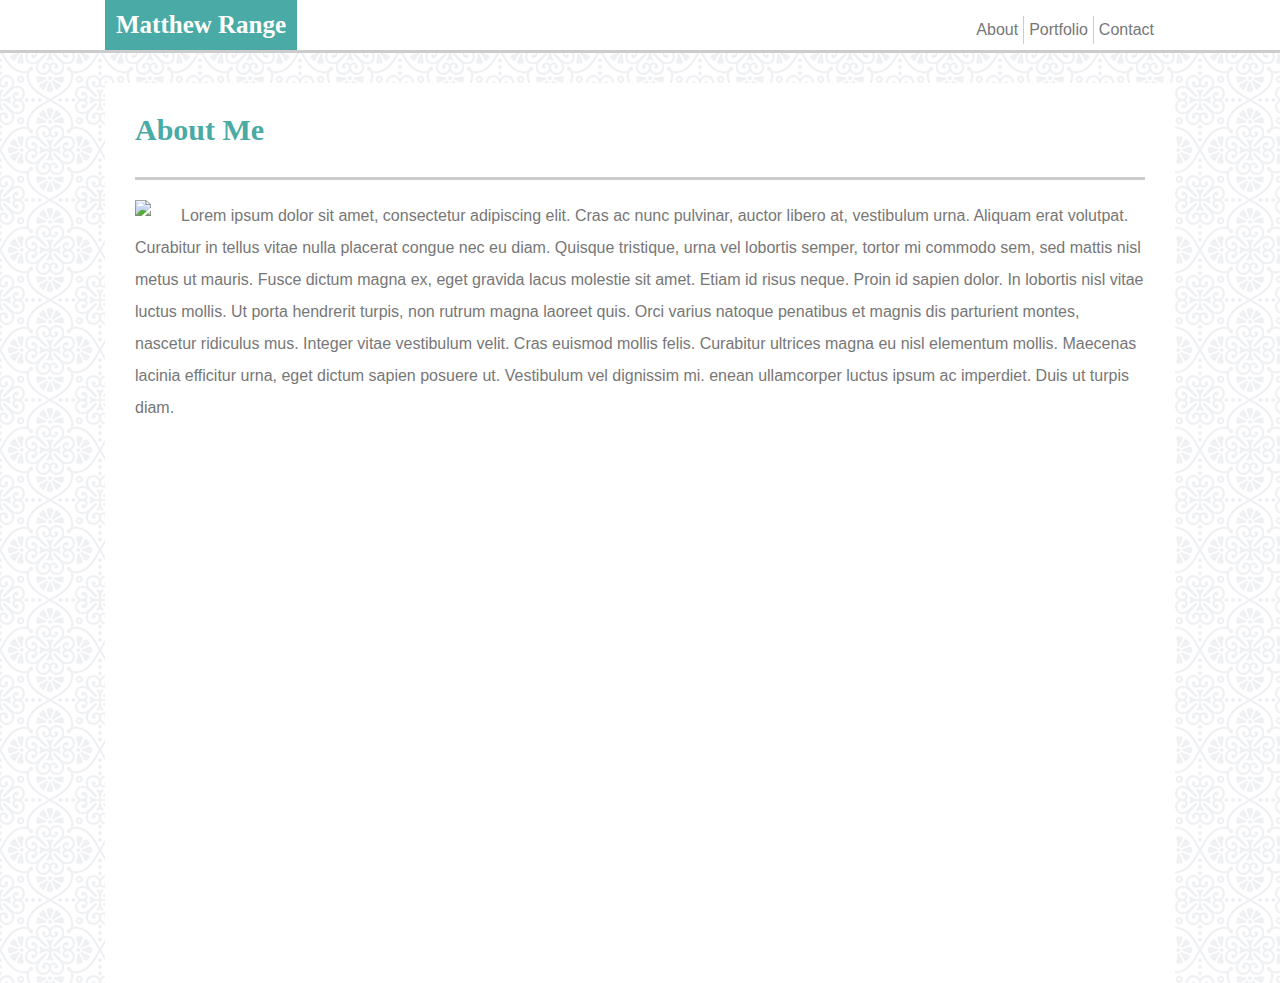
==== index.html @ 972735a9 "created html and css files" ====
<!DOCTYPE html>
<html>
<head>
    <meta charset="utf-8" />
    <title>Matt Range Portfolio</title>
    <link rel="stylesheet" type="text/css" href="assets/css/stye.css" />
</head>
<body>
<div class="banner">
<header>Matthew Range</header>
<ul>
    <li><a class="border" href="index.html">About</a></li>
    <li><a class="border" href="portfolio.html">Portfolio</a></li>
    <li><a class="noborder" href="contact.html">Contact</a></li>
</ul>
</div>
<div class="space">
    <h1>About Me</h1>
    <a href="https://placeholder.com"><img src="http://via.placeholder.com/200x200"></a>
    <p1>
    Lorem ipsum dolor sit amet, consectetur adipiscing elit. Cras ac nunc pulvinar, auctor libero at, 
    vestibulum urna. Aliquam erat volutpat. Curabitur in tellus vitae nulla placerat congue nec eu diam. 
    Quisque tristique, urna vel lobortis semper, tortor mi commodo sem, sed mattis nisl metus ut mauris. 
    Fusce dictum magna ex, eget gravida lacus molestie sit amet. Etiam id risus neque. Proin id sapien dolor.
    In lobortis nisl vitae luctus mollis. Ut porta hendrerit turpis, non rutrum magna laoreet quis. 
    Orci varius natoque penatibus et magnis dis parturient montes, nascetur ridiculus mus. 
    Integer vitae vestibulum velit. Cras euismod mollis felis. Curabitur ultrices magna eu nisl elementum mollis. 
    Maecenas lacinia efficitur urna, eget dictum sapien posuere ut. Vestibulum vel dignissim mi. 
    enean ullamcorper luctus ipsum ac imperdiet. Duis ut turpis diam.
    </p1>
</div>
    
</body>
</html>
---- assets/css/stye.css ----
body {
    margin: 0px;
    background-image: url(/assets/images/regal.png);
    background-color: gray;
}


.banner {
    background-color: #ffffff;
    height: 50px;
    width: 100%;
    border-bottom-style: solid;
    border-bottom-color: #cccccc;
}

header {
    background-color: #4aaaa5;
    color: #ffffff;
    float: left;
    font-size: 25px;
    padding: 11px;
    position: relative;
    left: 105px;
    font-weight: bold;
    font-family: 'Georgia', Times, Times New Roman, serif;
}

h1 {
    color: #4aaaa5;
    font-family: 'Georgia', Times, Times New Roman, serif;
    text-align: left;
    font-size: 30px;
    padding-top: 30px;
    padding-bottom: 30px;
    border-bottom-style: solid;
    border-bottom-color: #cccccc;
}

.space {
    margin-top: 30px;
    margin-left:105px;
    margin-right: 105px;
    height: 900px;
    text-align: left;
    overflow: visible;
    background-color: white;
    padding-right: 30px;
    padding-left: 30px;
    font-family: 'Arial', 'Helvetica Neue', Helvetica, sans-serif;
    color: #777777;
}

ul {
    margin: 0%;
    float:right;
    padding: 16px;
    position: relative;
    right: 105px;

}

li {
    display: inline;
    font-family: 'Arial', 'Helvetica Neue', Helvetica, sans-serif;
    text-decoration: none;

}

a {
    float: left;
    padding-right: 30px;
}

p1 {
    font-family: 'Arial', 'Helvetica Neue', Helvetica, sans-serif;
    color: #777777;
    line-height: 2;
}

.border:link {
    color: #777777;
    font-family: 'Arial', 'Helvetica Neue', Helvetica, sans-serif;
    text-decoration: none;
    border-right-style: solid;
    border-right-width: 1px;
    border-right-color: #cccccc;
    padding: 5px;
}
.border:visited {  
    color: #777777;
    font-family: 'Arial', 'Helvetica Neue', Helvetica, sans-serif;
    text-decoration: none;
    border-right-style: solid;
    border-right-width: 1px;
    border-right-color: #cccccc;
    padding: 5px;
}
.noborder {
    padding: 5px;
    border-right-color: white;
    color: #777777;
    font-family: 'Arial', 'Helvetica Neue', Helvetica, sans-serif;
    text-decoration: none;
}

input[type=text], select, textarea {
    width: 100%; 
    padding: 12px; 
    border: 1px solid #ccc; 
    border-radius: 4px;
    box-sizing: border-box;
    margin-top: 6px;
    margin-bottom: 16px;
    resize: vertical;
}
input[type=submit] {
    background-color: #4aaaa5;
    color: white;
}
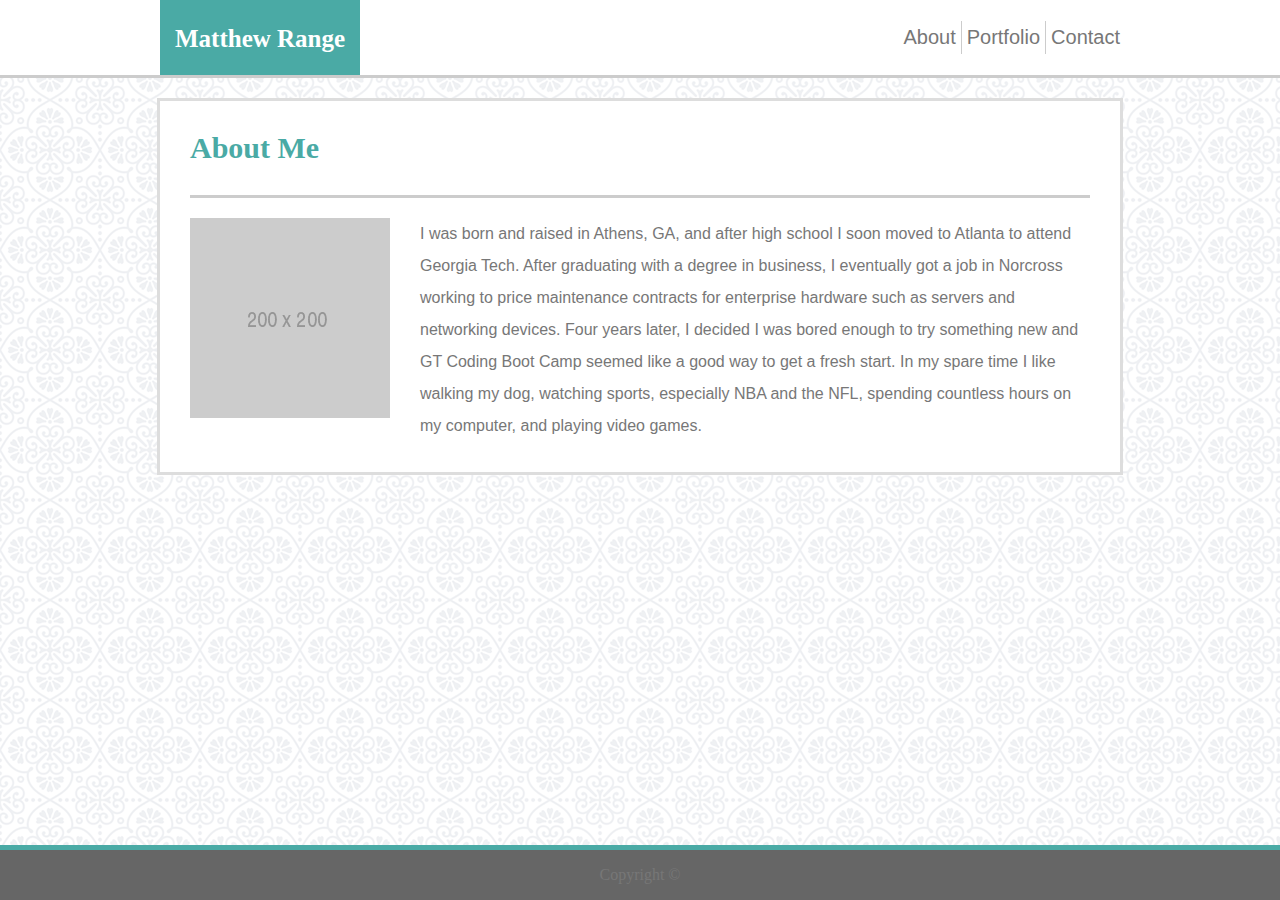
==== commit 99088710: "added footer" ====
--- a/index.html
+++ b/index.html
@@ -6,6 +6,7 @@
     <link rel="stylesheet" type="text/css" href="assets/css/stye.css" />
 </head>
 <body>
+<div class="nav">
 <div class="banner">
 <header>Matthew Range</header>
 <ul>
@@ -14,21 +15,22 @@
     <li><a class="noborder" href="contact.html">Contact</a></li>
 </ul>
 </div>
+</div>
 <div class="space">
     <h1>About Me</h1>
-    <a href="https://placeholder.com"><img src="http://via.placeholder.com/200x200"></a>
+    <a href="https://placeholder.com"><img src="assets/images/200x200.png"></a>
     <p1>
-    Lorem ipsum dolor sit amet, consectetur adipiscing elit. Cras ac nunc pulvinar, auctor libero at, 
-    vestibulum urna. Aliquam erat volutpat. Curabitur in tellus vitae nulla placerat congue nec eu diam. 
-    Quisque tristique, urna vel lobortis semper, tortor mi commodo sem, sed mattis nisl metus ut mauris. 
-    Fusce dictum magna ex, eget gravida lacus molestie sit amet. Etiam id risus neque. Proin id sapien dolor.
-    In lobortis nisl vitae luctus mollis. Ut porta hendrerit turpis, non rutrum magna laoreet quis. 
-    Orci varius natoque penatibus et magnis dis parturient montes, nascetur ridiculus mus. 
-    Integer vitae vestibulum velit. Cras euismod mollis felis. Curabitur ultrices magna eu nisl elementum mollis. 
-    Maecenas lacinia efficitur urna, eget dictum sapien posuere ut. Vestibulum vel dignissim mi. 
-    enean ullamcorper luctus ipsum ac imperdiet. Duis ut turpis diam.
+    I was born and raised in Athens, GA, and after high school I soon moved to 
+    Atlanta to attend Georgia Tech. After graduating with a degree in business,
+    I eventually got a job in Norcross working to price maintenance contracts for 
+    enterprise hardware such as servers and networking devices. Four years later, 
+    I decided I was bored enough to try something new and GT Coding Boot Camp seemed
+    like a good way to get a fresh start. In my spare time I like walking my dog, watching sports,
+    especially NBA and the NFL, spending countless hours on my computer, and playing video games. 
     </p1>
 </div>
-    
+<footer>
+        <p>Copyright ©</p>
+</footer> 
 </body>
 </html>--- a/assets/css/stye.css
+++ b/assets/css/stye.css
@@ -1,13 +1,18 @@
-body {
+ body {
     margin: 0px;
-    background-image: url(/assets/images/regal.png);
-    background-color: gray;
+    background-image: url(https://mrange3.github.io/assets/images/regal.png);
+    background-image: url(../images/regal.png);
+    background-repeat: repeat;
+}
+.banner {
+    height: 75px;
+    width: 960px;
+    margin: auto;
 }
 
-
-.banner {
+.nav {
     background-color: #ffffff;
-    height: 50px;
+    height: 75px;
     width: 100%;
     border-bottom-style: solid;
     border-bottom-color: #cccccc;
@@ -18,9 +23,10 @@
     color: #ffffff;
     float: left;
     font-size: 25px;
-    padding: 11px;
-    position: relative;
-    left: 105px;
+    padding-top:25px;
+    padding-left:15px;
+    padding-right: 15px;
+    height: 50px;
     font-weight: bold;
     font-family: 'Georgia', Times, Times New Roman, serif;
 }
@@ -34,36 +40,38 @@
     padding-bottom: 30px;
     border-bottom-style: solid;
     border-bottom-color: #cccccc;
+    margin-top: 0%;
 }
 
 .space {
-    margin-top: 30px;
-    margin-left:105px;
-    margin-right: 105px;
-    height: 900px;
+    margin-top: 20px;
+    margin-left:auto;
+    margin-right: auto;
+    width: 900px;
     text-align: left;
-    overflow: visible;
-    background-color: white;
+    overflow: hidden;
     padding-right: 30px;
     padding-left: 30px;
+    padding-bottom: 30px;
     font-family: 'Arial', 'Helvetica Neue', Helvetica, sans-serif;
     color: #777777;
+    background-color: #ffffff;
+    border-style: solid;
+    border-color: #dddddd;
 }
 
 ul {
     margin: 0%;
     float:right;
-    padding: 16px;
-    position: relative;
-    right: 105px;
-
+    padding-top: 21px;
+    padding-right: 0px;
 }
 
 li {
     display: inline;
     font-family: 'Arial', 'Helvetica Neue', Helvetica, sans-serif;
     text-decoration: none;
-
+    font-size: 20px;
 }
 
 a {
@@ -97,6 +105,7 @@
 }
 .noborder {
     padding: 5px;
+    padding-right: 0px;
     border-right-color: white;
     color: #777777;
     font-family: 'Arial', 'Helvetica Neue', Helvetica, sans-serif;
@@ -116,4 +125,32 @@
 input[type=submit] {
     background-color: #4aaaa5;
     color: white;
-}+    padding: 10px;
+    font-size: 15px;
+}
+
+.gallery {
+    margin-left:auto;
+    margin-right: auto;
+    width: 900px;
+    text-align: center;
+}
+.gallery img{
+  display: inline-block;
+  padding: 50px;
+  float: left;
+}
+
+footer {
+    position: fixed;
+    left: 0;
+    bottom: 0;
+    width: 100%;
+    height: 50px;
+    background-color: #666666;
+    color: #777777;
+    text-align: center;
+    border-top-style: solid;
+    border-top-color: #4aaaa5;
+    border-top-width: 5px;
+}
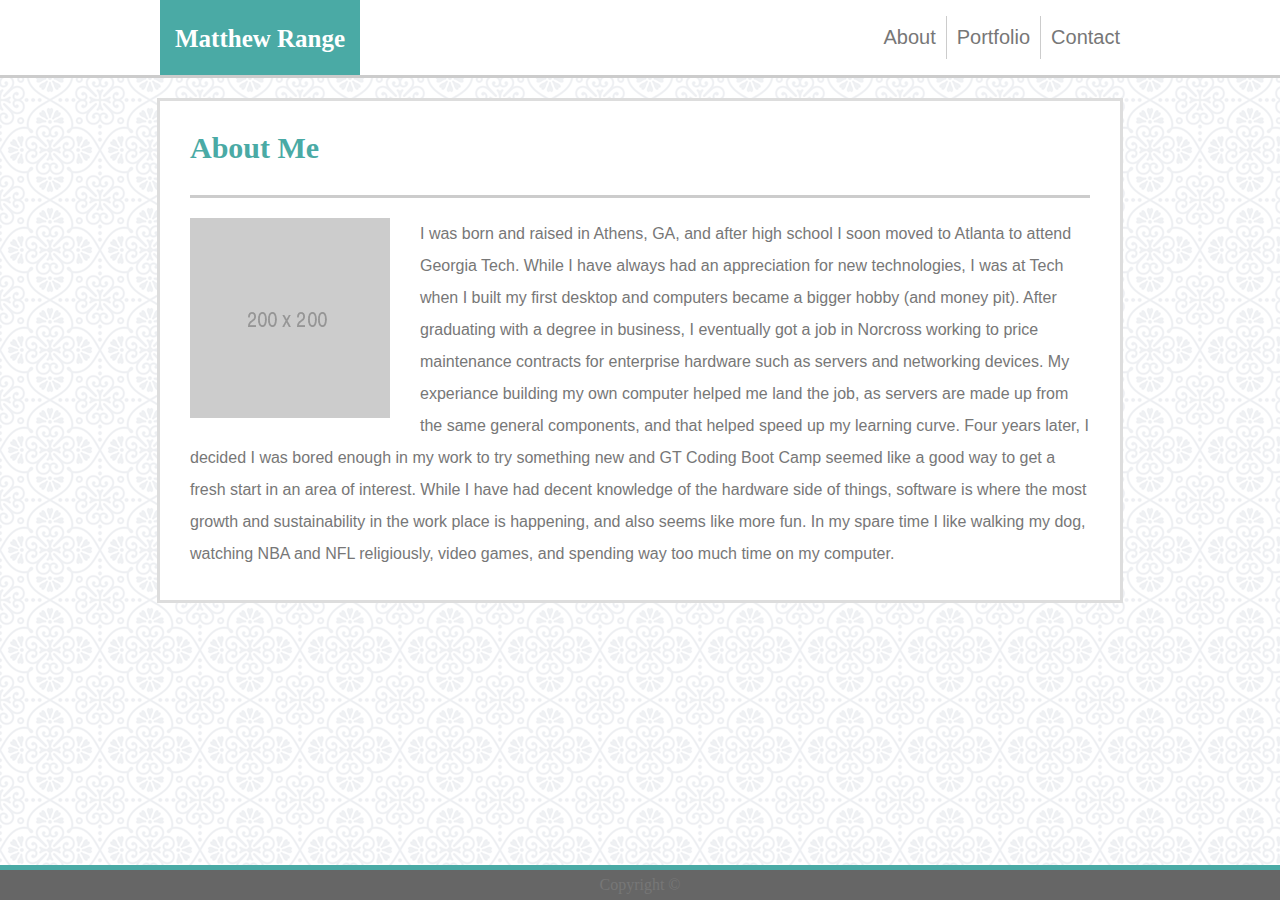
==== commit 30bf9e3b: "tweaked footer add comments" ====
--- a/index.html
+++ b/index.html
@@ -18,15 +18,25 @@
 </div>
 <div class="space">
     <h1>About Me</h1>
-    <a href="https://placeholder.com"><img src="assets/images/200x200.png"></a>
+    <!-- Ill try to find a decent pic of myself, but most recent ones are with a groups of people,
+    im not one to take many selfies, or many pics at all. I could use the one for work,
+    but it makes my face look fat.-->
+    <a href="https://placeholder.com"><img src="assets/images/200x200.png"></a> 
     <p1>
     I was born and raised in Athens, GA, and after high school I soon moved to 
-    Atlanta to attend Georgia Tech. After graduating with a degree in business,
+    Atlanta to attend Georgia Tech. While I have always had an appreciation for 
+    new technologies, I was at Tech when I built my first desktop and computers
+    became a bigger hobby (and money pit). After graduating with a degree in business,
     I eventually got a job in Norcross working to price maintenance contracts for 
-    enterprise hardware such as servers and networking devices. Four years later, 
-    I decided I was bored enough to try something new and GT Coding Boot Camp seemed
-    like a good way to get a fresh start. In my spare time I like walking my dog, watching sports,
-    especially NBA and the NFL, spending countless hours on my computer, and playing video games. 
+    enterprise hardware such as servers and networking devices. My experiance building
+    my own computer helped me land the job, as servers are made up from the same general 
+    components, and that helped speed up my learning curve. Four years later, 
+    I decided I was bored enough in my work to try something new and GT Coding Boot Camp seemed
+    like a good way to get a fresh start in an area of interest. While I have had decent knowledge
+    of the hardware side of things, software is where the most growth and sustainability in 
+    the work place is happening, and also seems like more fun.
+    In my spare time I like walking my dog, watching NBA and NFL religiously, video games,
+    and spending way too much time on my computer.
     </p1>
 </div>
 <footer>
--- a/assets/css/stye.css
+++ b/assets/css/stye.css
@@ -1,9 +1,16 @@
  body {
     margin: 0px;
+    /* github was having trouble loading the image from my folder, so the same image
+    is linked both ways just in case. Shahein had me use the github link, although
+    the loading problem might have been something with the github cache not clearing. I added
+    the filepath to my folder since that was in the instructions */
     background-image: url(https://mrange3.github.io/assets/images/regal.png);
     background-image: url(../images/regal.png);
     background-repeat: repeat;
 }
+
+
+
 .banner {
     height: 75px;
     width: 960px;
@@ -47,6 +54,7 @@
     margin-top: 20px;
     margin-left:auto;
     margin-right: auto;
+    margin-bottom: 60px;
     width: 900px;
     text-align: left;
     overflow: hidden;
@@ -63,7 +71,7 @@
 ul {
     margin: 0%;
     float:right;
-    padding-top: 21px;
+    padding-top: 16px;
     padding-right: 0px;
 }
 
@@ -92,7 +100,7 @@
     border-right-style: solid;
     border-right-width: 1px;
     border-right-color: #cccccc;
-    padding: 5px;
+    padding: 10px;
 }
 .border:visited {  
     color: #777777;
@@ -101,10 +109,10 @@
     border-right-style: solid;
     border-right-width: 1px;
     border-right-color: #cccccc;
-    padding: 5px;
+    padding: 10px;
 }
 .noborder {
-    padding: 5px;
+    padding: 10px;
     padding-right: 0px;
     border-right-color: white;
     color: #777777;
@@ -112,15 +120,15 @@
     text-decoration: none;
 }
 
+
+
 input[type=text], select, textarea {
     width: 100%; 
     padding: 12px; 
     border: 1px solid #ccc; 
     border-radius: 4px;
-    box-sizing: border-box;
     margin-top: 6px;
     margin-bottom: 16px;
-    resize: vertical;
 }
 input[type=submit] {
     background-color: #4aaaa5;
@@ -128,6 +136,11 @@
     padding: 10px;
     font-size: 15px;
 }
+/* It took me a long time to figure out how to center my images, until I
+saw in the example that they were aligned left. I want to keep them centered, 
+but if I wanted to match the example, I could adjust the padding on the second
+ block using an ID so that it pushes the third block down to the next shelf */
+
 
 .gallery {
     margin-left:auto;
@@ -146,7 +159,7 @@
     left: 0;
     bottom: 0;
     width: 100%;
-    height: 50px;
+    height: 30px;
     background-color: #666666;
     color: #777777;
     text-align: center;
@@ -154,3 +167,8 @@
     border-top-color: #4aaaa5;
     border-top-width: 5px;
 }
+
+footer p {
+    padding: auto;
+    margin-top: 6px
+}
